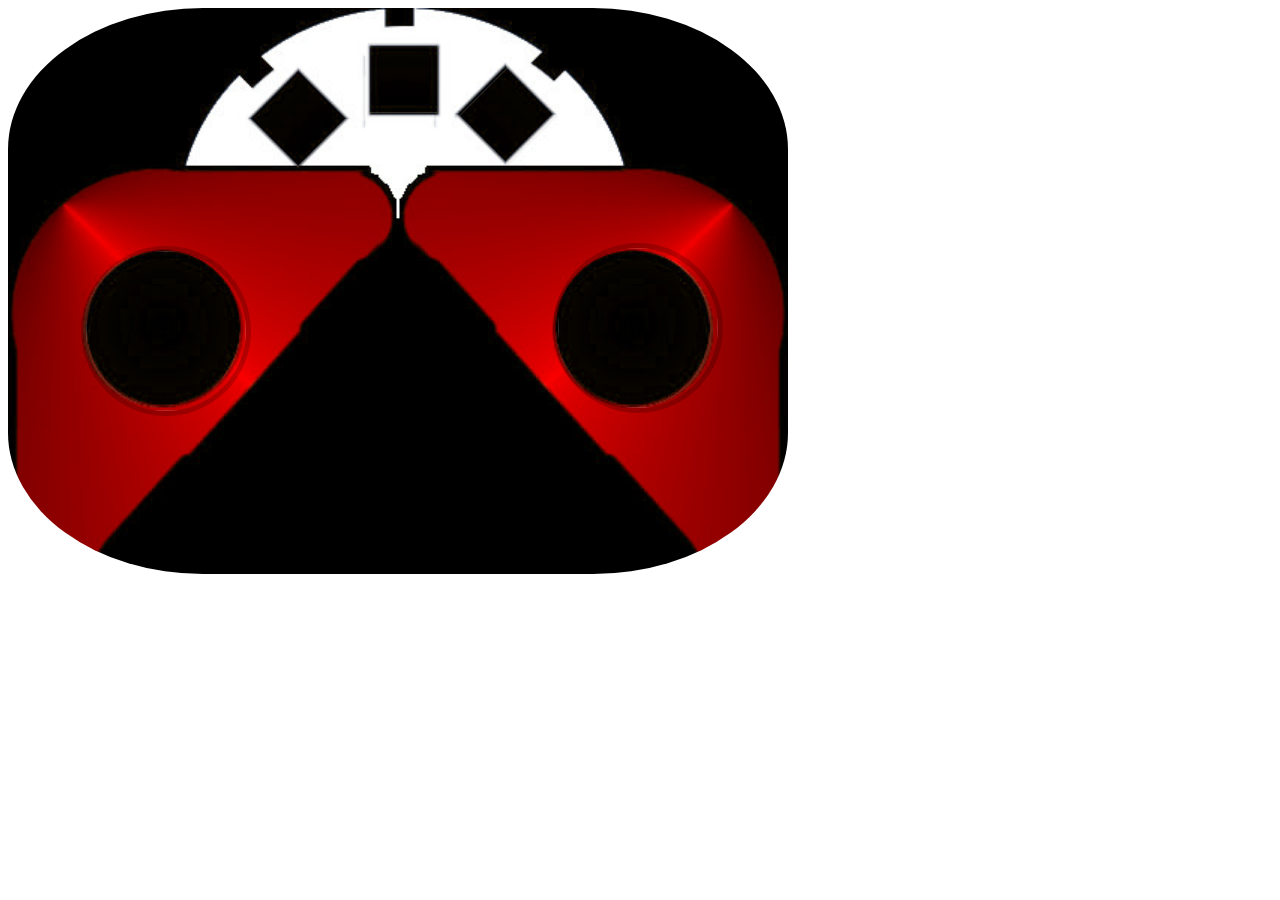
==== viewFinder.html @ cfca0d58 "First Draft ViewFinder with CSS Styling and Changing Images" ====
<!DOCTYPE html>
<html>
    <head>
        <title>KC CoderGirl Art Gallery - ViewFinder</title>
        <link rel='stylesheet' type='text/css' href='viewFinder.css'/>
        <script src='gallery.js'></script>
    </head>
    <body>
        <div class='container' onmousedown='look(event)'>
            <img id='leftEye'/>
            <img id='leftDisc'/>
            <img id='centerDisc'/>
            <img id='rightDisc'/>
            <img id='rightEye'/>
        </div>
    </body>
    <script>
        let url = location.href;
        let index = Number(url.substring(url.indexOf('=')+1));
        loadImages(index);
        function loadImages(index){
            let leftEye = document.querySelector('#leftEye');
            let leftDisc = document.querySelector("#leftDisc");
            let centerDisc = document.querySelector('#centerDisc');
            let rightDisc = document.querySelector('#rightDisc');
            let rightEye = document.querySelector('#rightEye');
            let lDIndex = index;
            let cdIndex = index;
            let rdIndex = index;

            leftEye.src = `./images/${gallery[index].src}`;
            rightEye.src = `./images/${gallery[index].src}`;

            if(index+3 > gallery.length-1){
                lDIndex = (index+3)-gallery.length;
            } else {
                lDIndex = index+3;
            }
            leftDisc.src = `./images/${gallery[lDIndex].src}`;
            if(index+2 > gallery.length-1){
                cdIndex = index+2-gallery.length;
            } else {
                cdIndex = index+2;
            }
            centerDisc.src = `./images/${gallery[cdIndex].src}`;
            if(index+1 > gallery.length-1){
                rdIndex = index+1-gallery.length;
            } else {
                rdIndex = index+1;
            }
            rightDisc.src = `./images/${gallery[rdIndex].src}`;
        }
        
        function look(event){
            console.log(index);
            switch(event.button){
                case 0:

                break;
                case 1:
                    if(index === gallery.length-1){
                        index = 0;
                    } else {
                        index += 1;  
                    }
                    loadImages(index);
                break;
            }
        }
    </script>
</html>
---- viewFinder.css ----
body{
    background: white;
}
.container{
    display: block;
    background: black;
    background-image: url('./images/viewfinder.png');
    background-size: 780px 565.5px;
    background-repeat: no-repeat;
    border-radius: 25%;
    width: 780px !important;
    height: 565.5px !important;
}
#leftEye, #rightEye{
    display: block;
    width: 160px;
    height: 160px;
    border: 5px solid black;
    border-radius: 100%;
    position: absolute;
    opacity: 0.20;
}
#leftEye{
    margin-left: 72.5px;
    margin-top: 237.5px;
}
#rightEye{
    margin-top: 235px;
    margin-left: 545px;

}
#leftDisc{
    display: block;
    width: 70px;
    height: 70px;
    position: absolute;
    transform: rotateZ(45deg);
    margin-left: 255px;
    margin-top: 75px;
    opacity: 0.20;
}
#centerDisc{
    display: block;
    width: 70px;
    height: 70px;
    position: absolute;
    transform: rotateZ(90deg);
    margin-left: 360px;
    margin-top: 35px;
    opacity: 0.20;
}
#rightDisc{
    display: block;
    width: 70px;
    height: 70px;
    position: absolute;
    transform: rotateZ(135deg);
    margin-left: 465px;
    margin-top: 73px;
    opacity: 0.20;
}
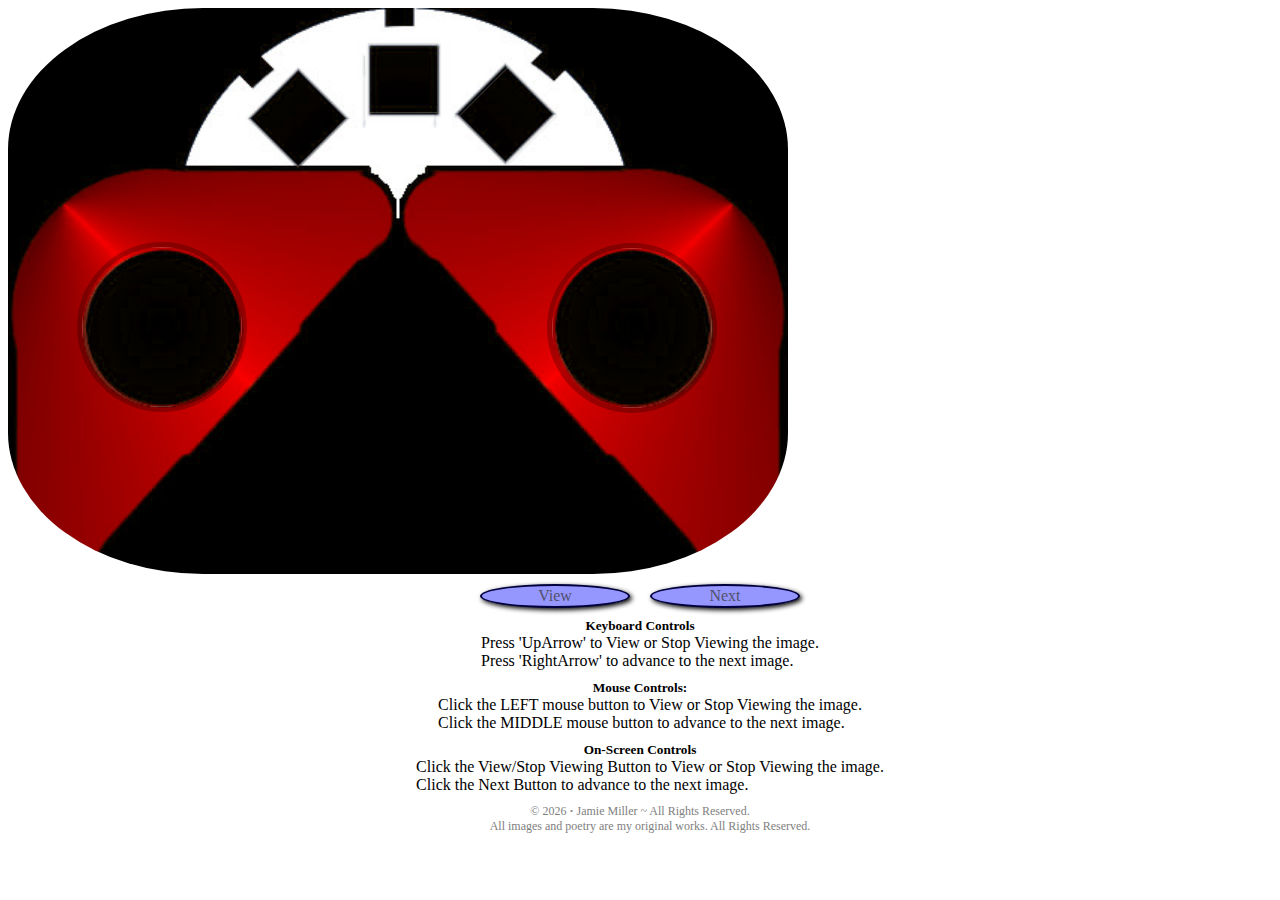
==== commit c5a72224: "fully functioning viewfinder - final" ====
--- a/viewFinder.html
+++ b/viewFinder.html
@@ -5,25 +5,54 @@
         <link rel='stylesheet' type='text/css' href='viewFinder.css'/>
         <script src='gallery.js'></script>
     </head>
-    <body>
-        <div class='container' onmousedown='look(event)'>
+    <body onkeydown='if(event.key === "ArrowUp"){look(0);}if(event.key === "ArrowRight"){look(1);}'>
+        <div class='container' onmousedown='look(event.button)'>
             <img id='leftEye'/>
             <img id='leftDisc'/>
             <img id='centerDisc'/>
             <img id='rightDisc'/>
             <img id='rightEye'/>
         </div>
+        <div class='buttonBox'>
+            <button id='view' onclick='look(0);'>View</button>
+            <button id='advance' onclick='if(index == gallery.length-1){index=0;}else{index += 1;}loadImages(index);'>Next</button>
+        </div>
+        <div class="controls">
+            <h5>Keyboard Controls</h5>
+        <p>
+            Press 'UpArrow' to View or Stop Viewing the image.<br/>
+            Press 'RightArrow' to advance to the next image.
+        </p>
+        <h5>Mouse Controls:</h5>
+        <p>
+            Click the LEFT mouse button to View or Stop Viewing the image.<br/>
+            Click the MIDDLE mouse button to advance to the next image.
+        </p>
+        <h5>On-Screen Controls</h5>
+        <p>
+            Click the View/Stop Viewing Button to View or Stop Viewing the image.<br/>
+            Click the Next Button to advance to the next image.
+        </p>
+        </div>
+        
+        <footer>
+            &copy; <script>document.write(new Date().getFullYear())</script> <b>&#183;</b> Jamie Miller ~ All Rights Reserved.
+            <p>All images and poetry are my original works.  All Rights Reserved.</p>
+         </footer>
     </body>
     <script>
         let url = location.href;
         let index = Number(url.substring(url.indexOf('=')+1));
+        let looking = false;
+        let leftEye = document.querySelector('#leftEye');
+        let leftDisc = document.querySelector("#leftDisc");
+        let centerDisc = document.querySelector('#centerDisc');
+        let rightDisc = document.querySelector('#rightDisc');
+        let rightEye = document.querySelector('#rightEye');
+        let borderRadius = 100;
+        
         loadImages(index);
         function loadImages(index){
-            let leftEye = document.querySelector('#leftEye');
-            let leftDisc = document.querySelector("#leftDisc");
-            let centerDisc = document.querySelector('#centerDisc');
-            let rightDisc = document.querySelector('#rightDisc');
-            let rightEye = document.querySelector('#rightEye');
             let lDIndex = index;
             let cdIndex = index;
             let rdIndex = index;
@@ -51,11 +80,146 @@
             rightDisc.src = `./images/${gallery[rdIndex].src}`;
         }
         
-        function look(event){
-            console.log(index);
-            switch(event.button){
+        function look(button){
+            let container = document.querySelector('.container');
+            let currentImageHeight = leftEye.height;
+            let currentImageWidth = leftEye.width;
+            let leftEyeLeft = leftEye.style.left;
+            let rightEyeLeft = rightEye.style.left;
+            let leftEyeTop = leftEye.style.top;
+            let leftPos = 200;
+            let topPos = 100;
+            
+            let borderStep = (100-25)/20;
+            if(!leftEyeLeft){
+               leftEyeLeft = 77;
+            } else {
+                leftEyeLeft = Number(leftEyeLeft.replace('px',''));
+            }
+            let leftStep = (leftPos-77)/20;
+            if(!rightEyeLeft){
+                rightEyeLeft = 547;
+            } else {
+                rightEyeLeft = Number(rightEyeLeft.replace('px',''));
+            }
+            let rightStep = (547-leftPos)/20;
+            
+            if(!leftEyeTop){
+                leftEyeTop = 242;
+            } else {
+                leftEyeTop = Number(leftEyeTop.replace('px',''));
+            }
+            let leftTopStep = (242-topPos)/20;
+            let rightEyeTop = rightEye.style.top;
+            if(!rightEyeTop){
+                rightEyeTop = 243;
+            } else {
+                rightEyeTop = Number(rightEyeTop.replace('px',''));
+            }
+            let rightTopStep = (243-topPos)/20;
+            switch(button){
                 case 0:
-
+                    if(looking === false){
+                        let growStep = (400-currentImageHeight)/20;
+                        if(growStep<10){growStep=10};
+                        if(currentImageHeight<400){
+                            currentImageHeight += growStep;
+                            currentImageWidth += growStep;
+                            if(currentImageHeight>400){currentImageHeight=400};
+                            leftEye.style.height = currentImageHeight+'px';
+                            rightEye.style.height = currentImageHeight+'px';
+                            leftEye.style.width = currentImageWidth+'px';
+                            rightEye.style.width = currentImageWidth+'px';
+                            setTimeout(function(){
+                                look(0);
+                            },50);
+                            if(leftEyeLeft < leftPos){
+                                let newLeft = leftEyeLeft+leftStep;
+                                if(newLeft>leftPos){newLeft=leftPos;}
+                                leftEye.style.left = newLeft+'px';
+                            }
+                            if(rightEyeLeft > leftPos){
+                                let newRight = rightEyeLeft-rightStep;
+                                if(newRight<leftPos){newRight=leftPos;}
+                                rightEye.style.left = newRight+'px';
+                            }
+                            if(leftEyeTop > topPos){
+                                let newLeftTop = leftEyeTop-leftTopStep;
+                                if(newLeftTop<topPos){newLeftTop=topPos;}
+                                leftEye.style.top = newLeftTop+'px';
+                            }
+                            if(rightEyeTop > topPos){
+                                let newRightTop = rightEyeTop - rightTopStep;
+                                if(newRightTop<topPos){newRightTop=topPos;}
+                                rightEye.style.top = newRightTop+'px';
+                            }
+                            if(borderRadius>25){
+                                let newBorderRadius = borderRadius - borderStep;
+                                borderRadius -= borderStep;
+                                if(newBorderRadius<25){newBorderRadius=25;}
+                                leftEye.style.borderRadius = newBorderRadius+'%';
+                                rightEye.style.borderRadius = newBorderRadius+'%';
+                            }
+                        } else {
+                            container.style.backgroundImage = 'unset';
+                            leftDisc.style.display = 'none';
+                            centerDisc.style.display = 'none';
+                            rightDisc.style.display = 'none';
+                            leftEye.style.opacity = 1;
+                            looking = true;
+                            document.querySelector('#view').innerHTML = "Stop Viewing";
+                        }
+                    } else {
+                        leftEye.style.opacity = 0.25;
+                        let shrinkStep = (currentImageHeight-160)/20;
+                        if(shrinkStep<10){shrinkStep=10;}
+                        if(currentImageHeight>160){
+                            currentImageHeight -= shrinkStep;
+                            currentImageWidth -= shrinkStep;
+                            if(currentImageHeight<160){currentImageHeight=160;}
+                            leftEye.style.height = currentImageHeight+'px';
+                            rightEye.style.height = currentImageHeight+'px';
+                            leftEye.style.width = currentImageWidth+'px';
+                            rightEye.style.width = currentImageWidth+'px';
+                            setTimeout(function(){
+                                look(0);
+                            },50);
+                            if(leftEyeLeft > 77){
+                                let newLeft = leftEyeLeft-leftStep;
+                                if(newLeft<77){newLeft=77;}
+                                leftEye.style.left = newLeft+'px';
+                            }
+                            if(rightEyeLeft < 547){
+                                let newRight = rightEyeLeft+rightStep;
+                                if(newRight>547){newRight=547;}
+                                rightEye.style.left = newRight+'px';
+                            }
+                            if(leftEyeTop < 242){
+                                let newLeftTop = leftEyeTop+leftTopStep;
+                                if(newLeftTop>242){newLeftTop=242;}
+                                leftEye.style.top = newLeftTop+'px';
+                            }
+                            if(rightEyeTop < 243){
+                                let newRightTop = rightEyeTop + rightTopStep;
+                                if(newRightTop>243){newRightTop=243;}
+                                rightEye.style.top = newRightTop+'px';
+                            }
+                            if(borderRadius<100){
+                                let newBorderRadius = borderRadius + borderStep;
+                                borderRadius += borderStep;
+                                if(newBorderRadius>100){newBorderRadius=100;}
+                                leftEye.style.borderRadius = newBorderRadius+'%';
+                                rightEye.style.borderRadius = newBorderRadius+'%';
+                            }
+                        } else {
+                            container.style.backgroundImage = "url('./images/viewfinder.png')";
+                            leftDisc.style.display = 'block';
+                            centerDisc.style.display = 'block';
+                            rightDisc.style.display = 'block';
+                            looking = false;
+                            document.querySelector('#view').innerHTML = "View";
+                        }
+                    }
                 break;
                 case 1:
                     if(index === gallery.length-1){
--- a/viewFinder.css
+++ b/viewFinder.css
@@ -1,4 +1,5 @@
 body{
+    text-align: left;
     background: white;
 }
 .container{
@@ -12,22 +13,21 @@
     height: 565.5px !important;
 }
 #leftEye, #rightEye{
-    display: block;
+    display: flex;
     width: 160px;
     height: 160px;
     border: 5px solid black;
     border-radius: 100%;
     position: absolute;
-    opacity: 0.20;
+    opacity: 0.25;
 }
 #leftEye{
-    margin-left: 72.5px;
-    margin-top: 237.5px;
+    left: 77px;
+    top: 242px;
 }
 #rightEye{
-    margin-top: 235px;
-    margin-left: 545px;
-
+    top: 243px;
+    left: 547px;
 }
 #leftDisc{
     display: block;
@@ -37,7 +37,7 @@
     transform: rotateZ(45deg);
     margin-left: 255px;
     margin-top: 75px;
-    opacity: 0.20;
+    opacity: 0.25;
 }
 #centerDisc{
     display: block;
@@ -47,7 +47,7 @@
     transform: rotateZ(90deg);
     margin-left: 360px;
     margin-top: 35px;
-    opacity: 0.20;
+    opacity: 0.25;
 }
 #rightDisc{
     display: block;
@@ -57,5 +57,47 @@
     transform: rotateZ(135deg);
     margin-left: 465px;
     margin-top: 73px;
-    opacity: 0.20;
+    opacity: 0.25;
+}
+footer{
+    color: gray;
+    font-size: 12px;
+    text-align: center;
+    margin-top: 10px;
+}
+footer p{
+    text-align: center;
+}
+p{
+    margin: 0px;
+    text-align: left;
+    padding-left: 20px;
+}
+h5{
+    margin: 0px;
+    margin-top: 10px;
+}
+button{
+    background: rgb(150,150,255);
+    width: 150px;
+    border-radius: 50%;
+    border: 2px solid rgb(0,0,63);
+    box-shadow: 2px 2px 5px black;
+    font: 16px bolder;
+    margin: 0 10px;
+    color: rgb(81, 81, 107);
+}
+button:hover{
+        cursor: pointer;
+}
+.buttonBox{
+    display: flex;
+    flex-direction: row;
+    justify-content: center;
+    margin-top: 10px;
+}
+.controls{
+    display: flex;
+    flex-direction: column;
+    align-items: center;
 }